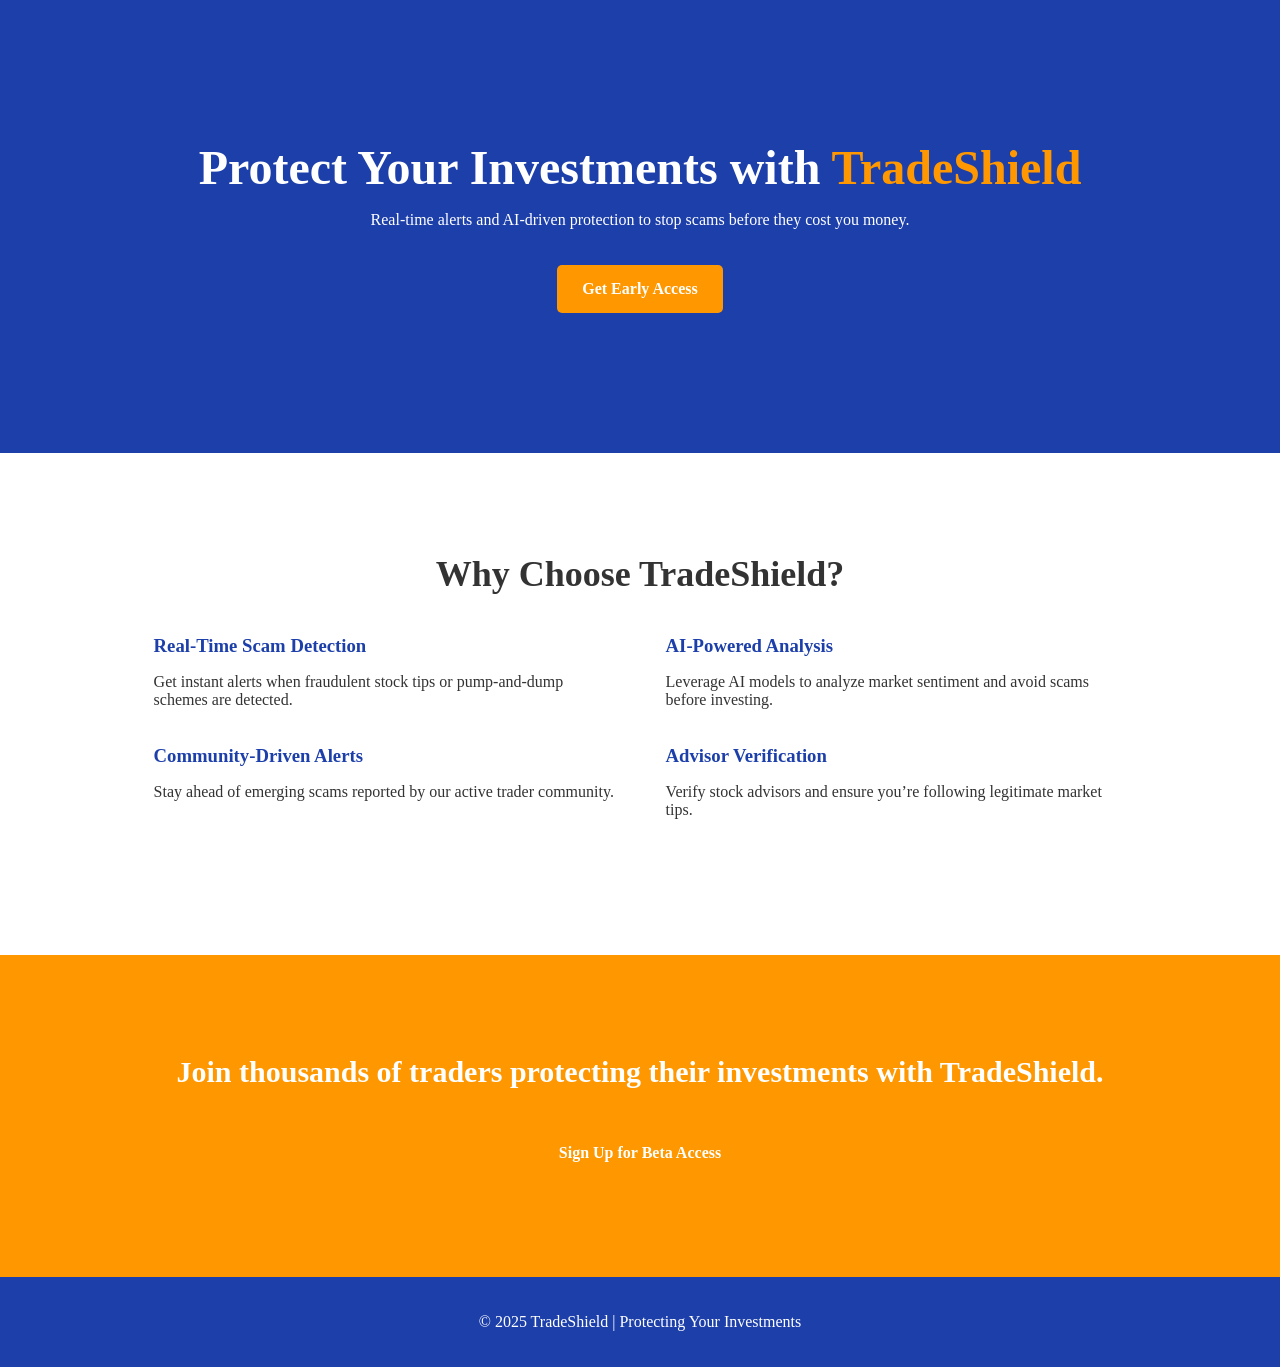
==== index.html @ 54acda79 "landing delete landing folder delete" ====
<!DOCTYPE html>
<html lang="en">
<head>
    <meta charset="UTF-8">
    <meta name="viewport" content="width=device-width, initial-scale=1.0">
    <title>TradeShield - Defender for your portfolio</title>
    <link rel="stylesheet" href="style.css">
</head>
<body>
    <!-- Hero Section -->
    <section id="hero">
        <div class="container">
            <h1>Protect Your Investments with <span class="highlight">TradeShield</span></h1>
            <p>Real-time alerts and AI-driven protection to stop scams before they cost you money.</p>
            <a href="#features" class="cta-button">Get Early Access</a>
        </div>
    </section>

    <!-- Features Section -->
    <section id="features">
        <div class="container">
            <h2>Why Choose TradeShield?</h2>
            <div class="feature-list">
                <div class="feature-item">
                    <h3>Real-Time Scam Detection</h3>
                    <p>Get instant alerts when fraudulent stock tips or pump-and-dump schemes are detected.</p>
                </div>
                <div class="feature-item">
                    <h3>AI-Powered Analysis</h3>
                    <p>Leverage AI models to analyze market sentiment and avoid scams before investing.</p>
                </div>
                <div class="feature-item">
                    <h3>Community-Driven Alerts</h3>
                    <p>Stay ahead of emerging scams reported by our active trader community.</p>
                </div>
                <div class="feature-item">
                    <h3>Advisor Verification</h3>
                    <p>Verify stock advisors and ensure you’re following legitimate market tips.</p>
                </div>
            </div>
        </div>
    </section>

    <!-- Call to Action -->
    <section id="cta">
        <div class="container">
            <h2>Join thousands of traders protecting their investments with TradeShield.</h2>
            <a href="#" class="cta-button">Sign Up for Beta Access</a>
        </div>
    </section>

    <!-- Footer -->
    <footer>
        <p>&copy; 2025 TradeShield | Protecting Your Investments</p>
    </footer>
</body>
</html>
---- style.css ----
body {
    font-family: 'Arial, sans-serif';
    margin: 0;
    padding: 0;
    background-color: #f5f5f5;
    color: #333;
}

h1, h2, h3 {
    margin: 0;
}

a {
    text-decoration: none;
}

.container {
    width: 80%;
    margin: 0 auto;
    padding: 40px 0;
}

/* Hero Section */
#hero {
    background-color: #1c3faa;
    color: #fff;
    padding: 100px 0;
    text-align: center;
}

#hero h1 {
    font-size: 48px;
}

.highlight {
    color: #ff9800;
}

.cta-button {
    background-color: #ff9800;
    color: white;
    padding: 15px 25px;
    border-radius: 5px;
    font-weight: bold;
    margin-top: 20px;
    display: inline-block;
}

.cta-button:hover {
    background-color: #e68900;
}

/* Features Section */
#features {
    background-color: #ffffff;
    padding: 60px 0;
    text-align: center;
}

#features h2 {
    font-size: 36px;
    margin-bottom: 40px;
}

.feature-list {
    display: flex;
    justify-content: space-around;
    flex-wrap: wrap;
}

.feature-item {
    width: 45%;
    margin-bottom: 20px;
    text-align: left;
}

.feature-item h3 {
    color: #1c3faa;
}

/* Call to Action Section */
#cta {
    background-color: #ff9800;
    color: white;
    padding: 60px 0;
    text-align: center;
}

#cta h2 {
    font-size: 30px;
    margin-bottom: 20px;
}

/* Footer */
footer {
    background-color: #1c3faa;
    color: white;
    padding: 20px 0;
    text-align: center;
}
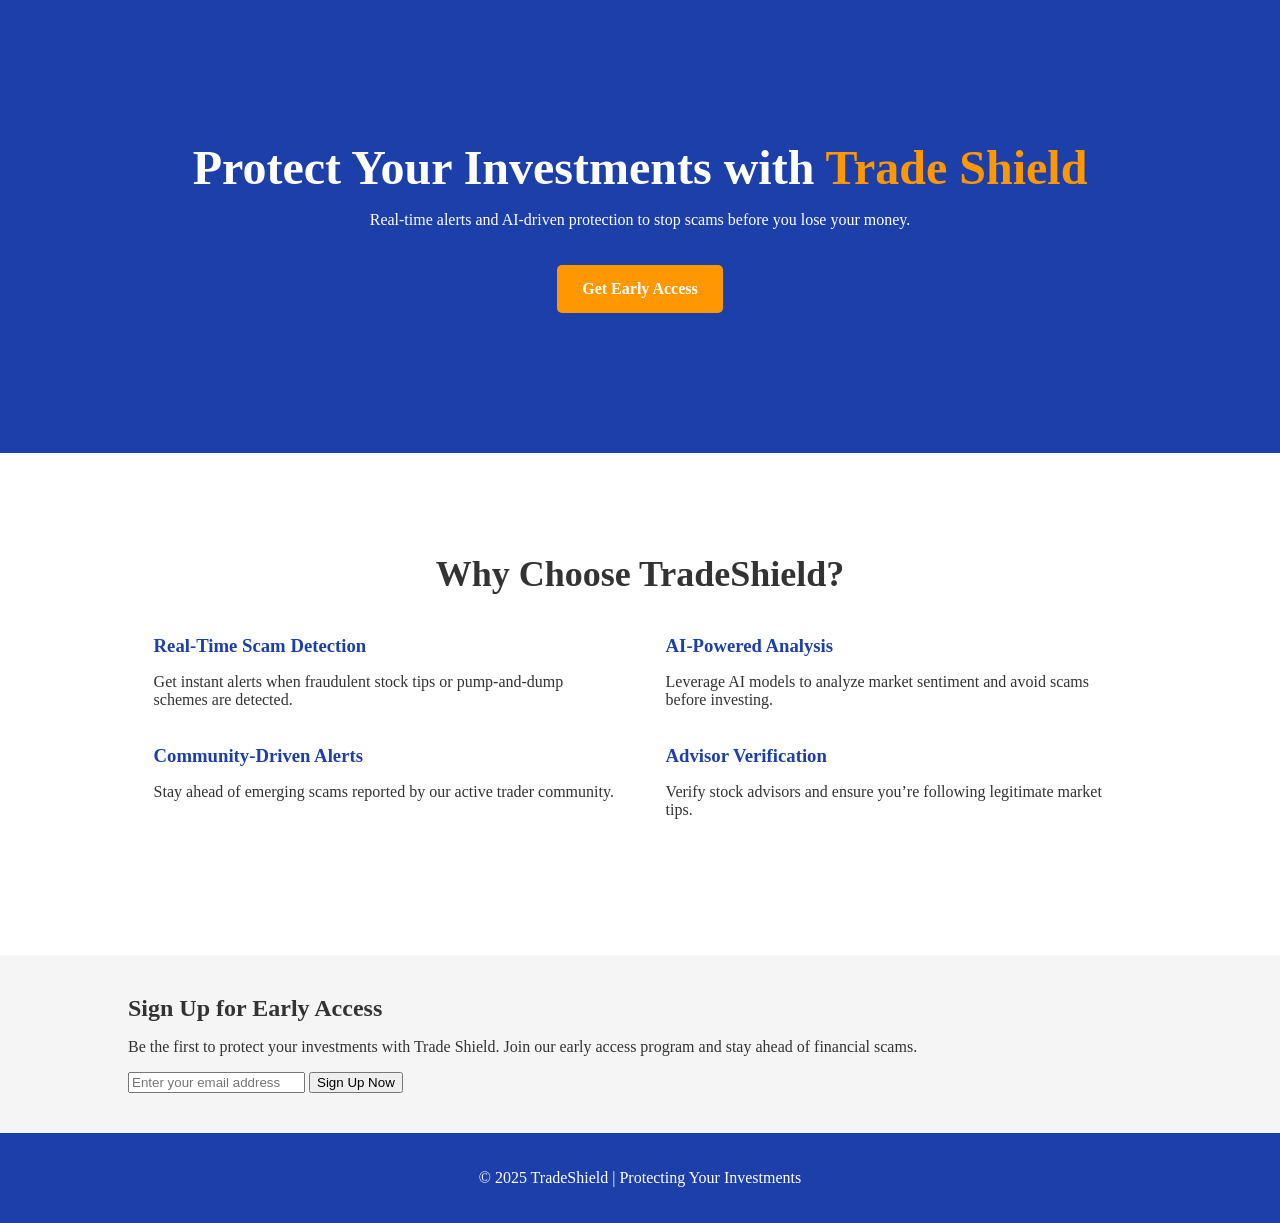
==== commit cde38604: "Update index.html" ====
--- a/index.html
+++ b/index.html
@@ -10,9 +10,9 @@
     <!-- Hero Section -->
     <section id="hero">
         <div class="container">
-            <h1>Protect Your Investments with <span class="highlight">TradeShield</span></h1>
-            <p>Real-time alerts and AI-driven protection to stop scams before they cost you money.</p>
-            <a href="#features" class="cta-button">Get Early Access</a>
+            <h1>Protect Your Investments with <span class="highlight">Trade Shield</span></h1>
+            <p>Real-time alerts and AI-driven protection to stop scams before you lose your money.</p>
+            <a href="#signup-section" class="cta-button">Get Early Access</a>
         </div>
     </section>
 
@@ -41,11 +41,16 @@
         </div>
     </section>
 
-    <!-- Call to Action -->
-    <section id="cta">
+    <!-- Sign-Up Section -->
+    <section id="signup-section">
         <div class="container">
-            <h2>Join thousands of traders protecting their investments with TradeShield.</h2>
-            <a href="#" class="cta-button">Sign Up for Beta Access</a>
+            <h2>Sign Up for Early Access</h2>
+            <p>Be the first to protect your investments with Trade Shield. Join our early access program and stay ahead of financial scams.</p>
+            <form id="signup-form" action="https://hooks.zapier.com/hooks/catch/21596065/2amdfsj/" method="POST">
+    <input type="email" name="email" placeholder="Enter your email address" required>
+    <button type="submit" class="submit-button">Sign Up Now</button>
+</form>
+
         </div>
     </section>
 
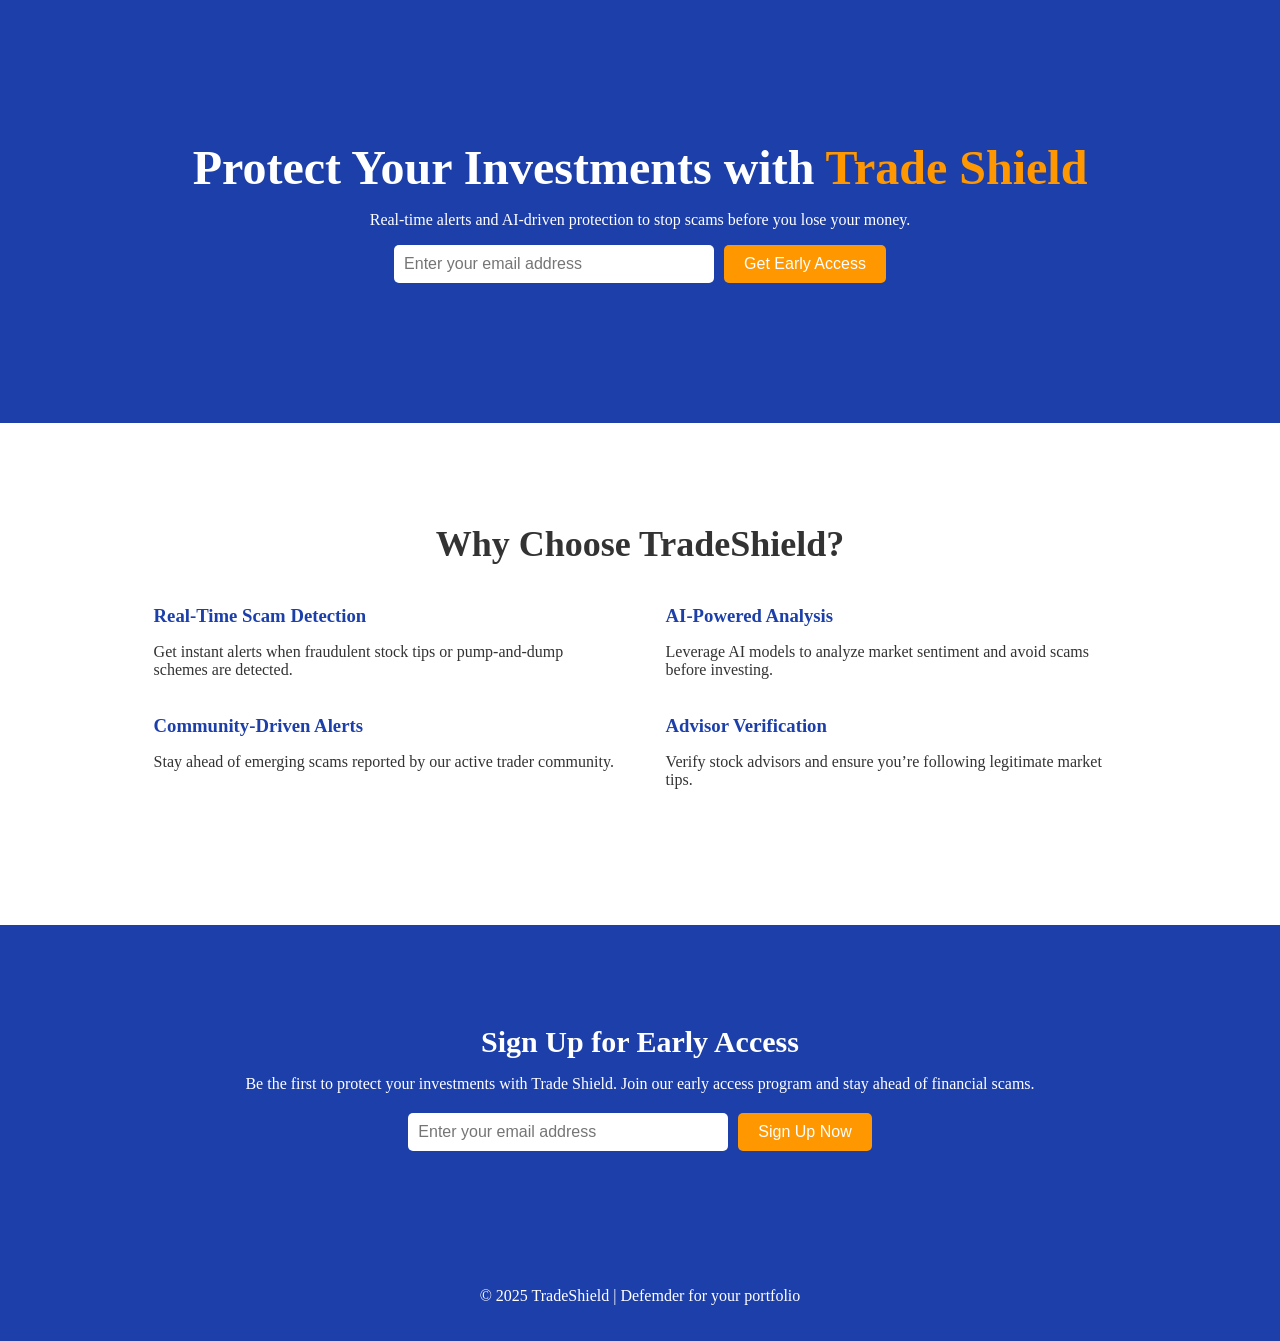
==== commit 7e8bfdac: "Update index.html" ====
--- a/index.html
+++ b/index.html
@@ -12,7 +12,11 @@
         <div class="container">
             <h1>Protect Your Investments with <span class="highlight">Trade Shield</span></h1>
             <p>Real-time alerts and AI-driven protection to stop scams before you lose your money.</p>
-            <a href="#signup-section" class="cta-button">Get Early Access</a>
+             <form id="signup-form" action="https://hooks.zapier.com/hooks/catch/21596065/2amdfsj/" method="POST">
+    <input type="email" name="email" placeholder="Enter your email address" required>
+    <button type="submit" class="submit-button">Get Early Access</button>
+</form>
+           
         </div>
     </section>
 
@@ -56,7 +60,7 @@
 
     <!-- Footer -->
     <footer>
-        <p>&copy; 2025 TradeShield | Protecting Your Investments</p>
+        <p>&copy; 2025 TradeShield | Defemder for your portfolio</p>
     </footer>
 </body>
 </html>
--- a/style.css
+++ b/style.css
@@ -1,3 +1,4 @@
+/* General body styling */
 body {
     font-family: 'Arial, sans-serif';
     margin: 0;
@@ -78,17 +79,50 @@
     color: #1c3faa;
 }
 
-/* Call to Action Section */
-#cta {
-    background-color: #ff9800;
+/* Sign-Up Section */
+#signup-section {
+    background-color: #1c3faa;
     color: white;
     padding: 60px 0;
     text-align: center;
 }
 
-#cta h2 {
+#signup-section h2 {
     font-size: 30px;
+    margin-bottom: 10px;
+}
+
+#signup-section p {
     margin-bottom: 20px;
+}
+
+#signup-form {
+    display: flex;
+    justify-content: center;
+    gap: 10px;
+    flex-wrap: wrap;
+}
+
+#signup-form input[type="email"] {
+    padding: 10px;
+    font-size: 16px;
+    border: none;
+    border-radius: 5px;
+    width: 300px;
+}
+
+.submit-button {
+    padding: 10px 20px;
+    font-size: 16px;
+    border: none;
+    background-color: #ff9800;
+    color: white;
+    border-radius: 5px;
+    cursor: pointer;
+}
+
+.submit-button:hover {
+    background-color: #e68900;
 }
 
 /* Footer */
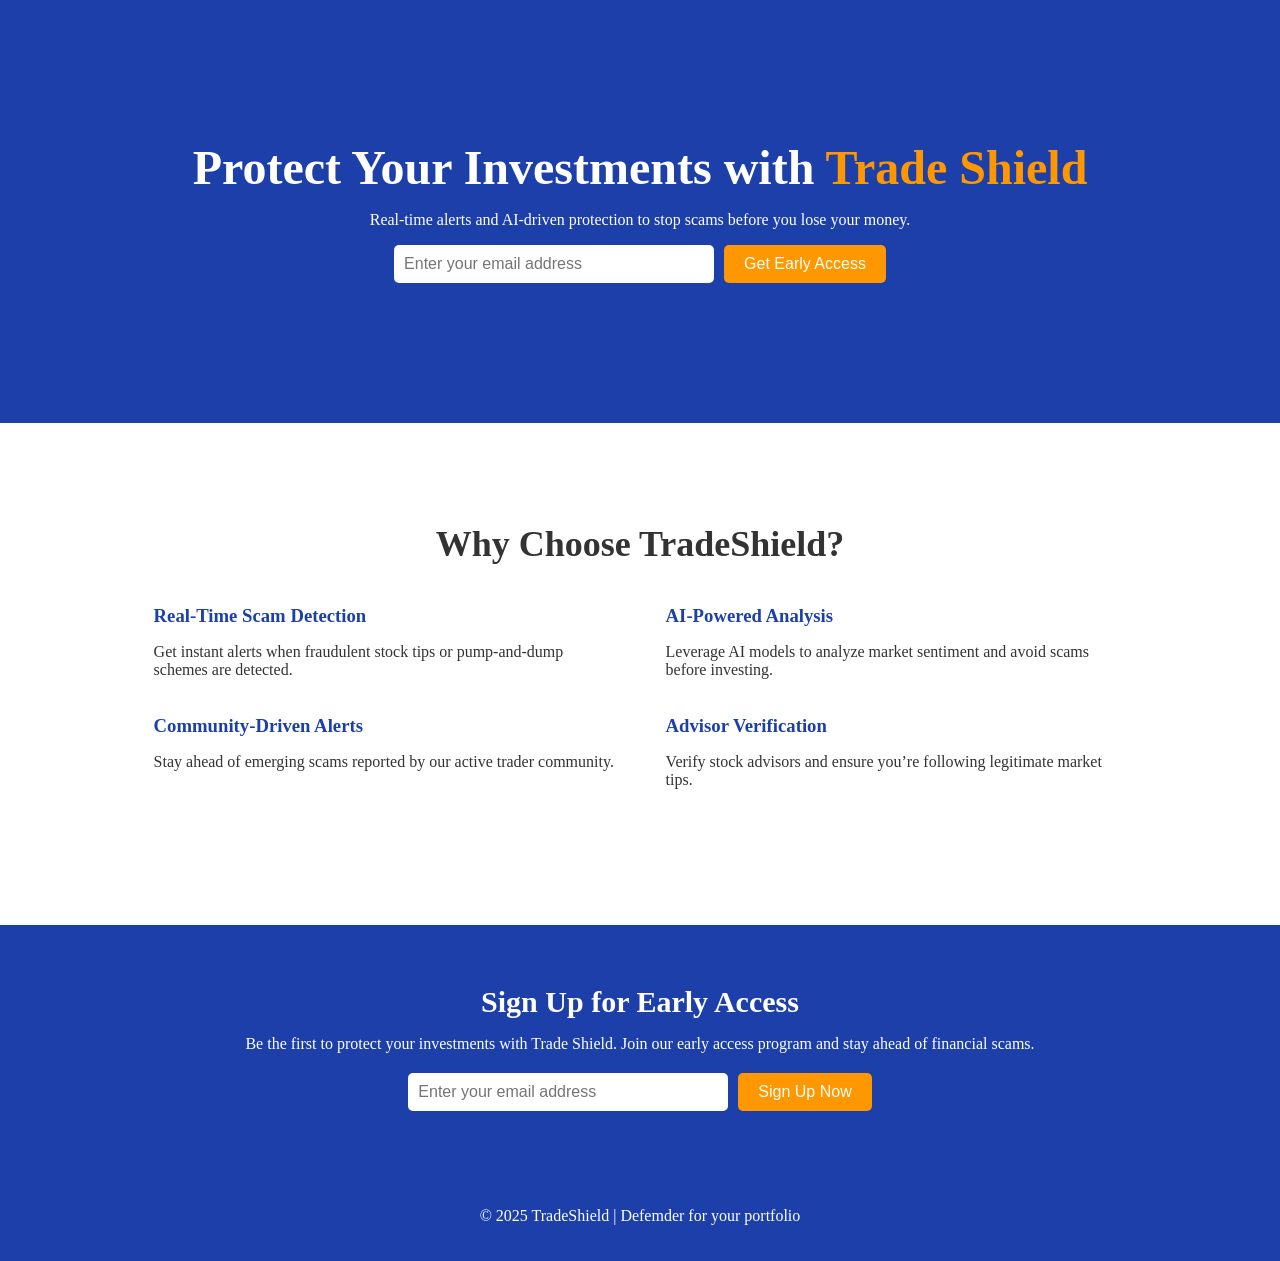
==== commit 17f544e3: "Update index.html" ====
--- a/index.html
+++ b/index.html
@@ -47,7 +47,7 @@
 
     <!-- Sign-Up Section -->
     <section id="signup-section">
-        <div class="container">
+        <div class="hero">
             <h2>Sign Up for Early Access</h2>
             <p>Be the first to protect your investments with Trade Shield. Join our early access program and stay ahead of financial scams.</p>
             <form id="signup-form" action="https://hooks.zapier.com/hooks/catch/21596065/2amdfsj/" method="POST">
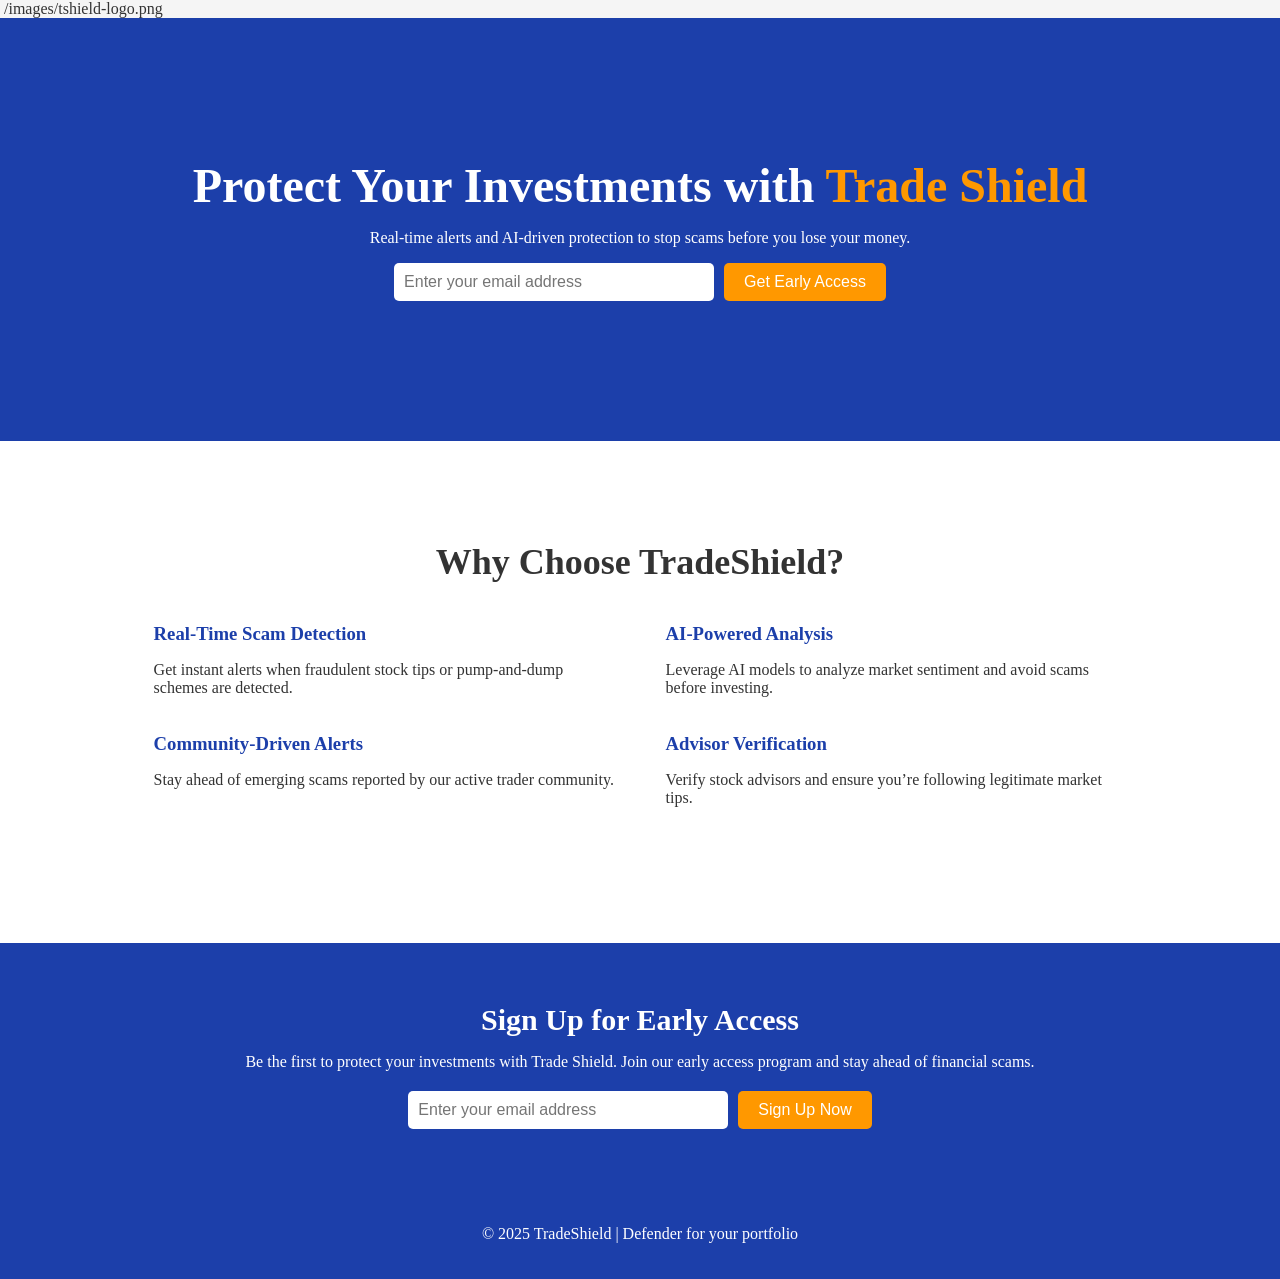
==== commit 12a6f1cf: "Update index.html" ====
--- a/index.html
+++ b/index.html
@@ -3,6 +3,7 @@
 <head>
     <meta charset="UTF-8">
     <meta name="viewport" content="width=device-width, initial-scale=1.0">
+    <img> /images/tshield-logo.png </img>
     <title>TradeShield - Defender for your portfolio</title>
     <link rel="stylesheet" href="style.css">
 </head>
@@ -60,7 +61,7 @@
 
     <!-- Footer -->
     <footer>
-        <p>&copy; 2025 TradeShield | Defemder for your portfolio</p>
+        <p>&copy; 2025 TradeShield | Defender for your portfolio</p>
     </footer>
 </body>
 </html>
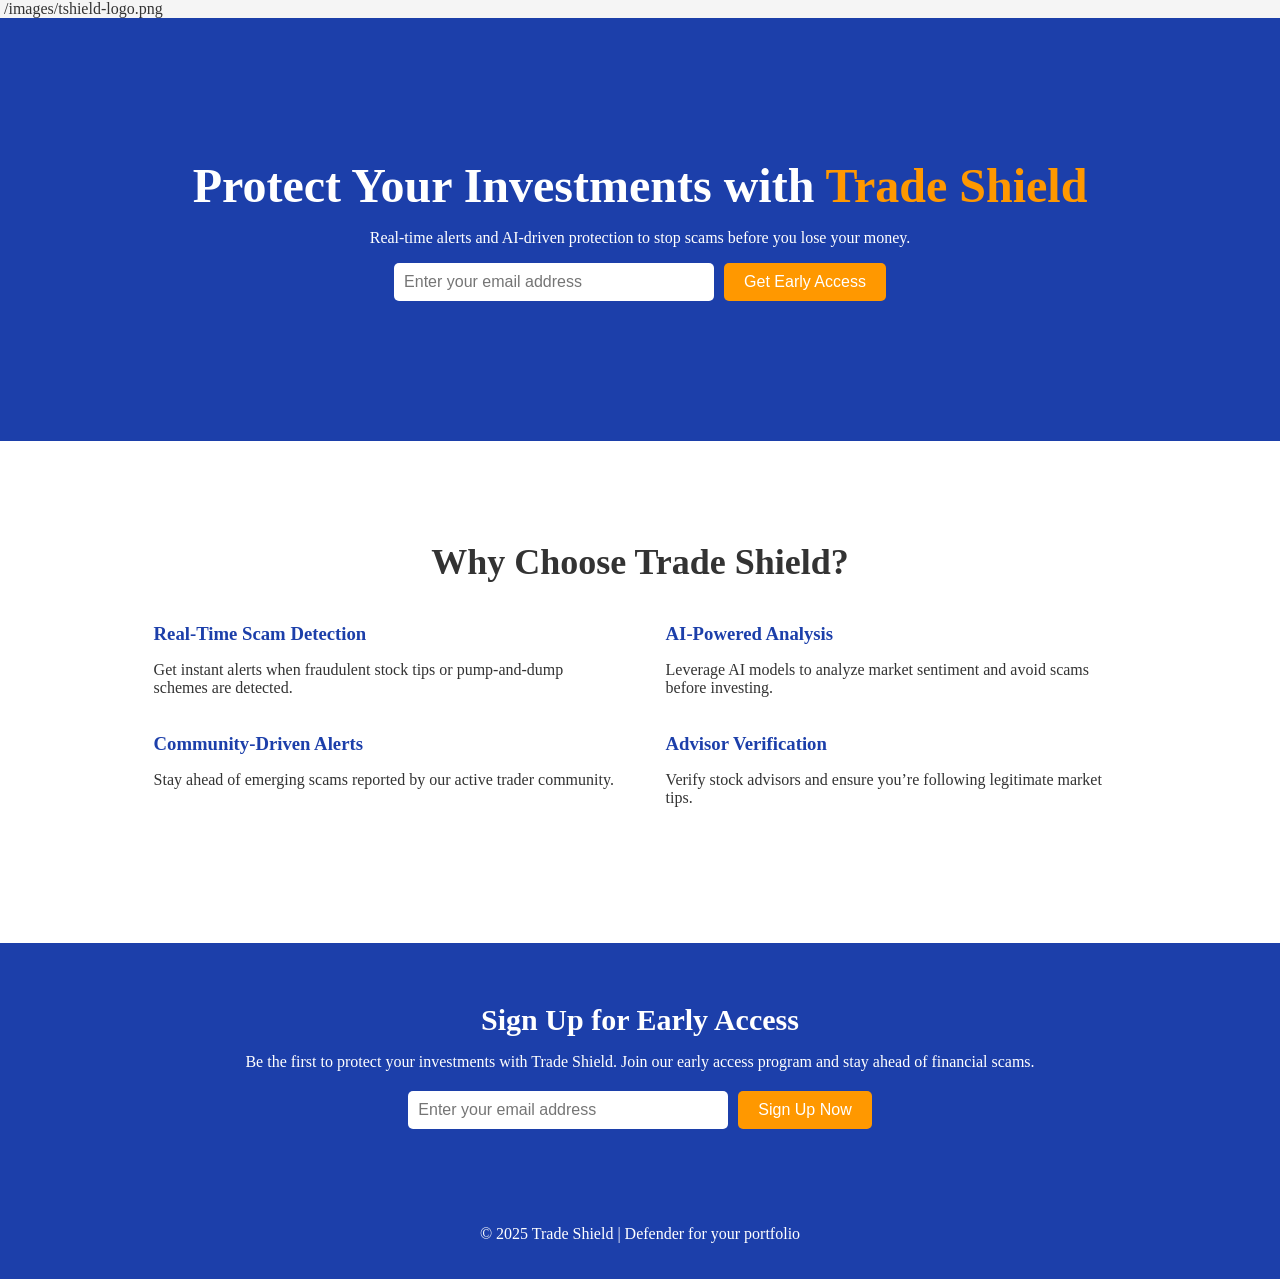
==== commit dd2bf666: "Update index.html" ====
--- a/index.html
+++ b/index.html
@@ -24,7 +24,7 @@
     <!-- Features Section -->
     <section id="features">
         <div class="container">
-            <h2>Why Choose TradeShield?</h2>
+            <h2>Why Choose Trade Shield?</h2>
             <div class="feature-list">
                 <div class="feature-item">
                     <h3>Real-Time Scam Detection</h3>
@@ -61,7 +61,7 @@
 
     <!-- Footer -->
     <footer>
-        <p>&copy; 2025 TradeShield | Defender for your portfolio</p>
+        <p>&copy; 2025 Trade Shield | Defender for your portfolio</p>
     </footer>
 </body>
 </html>
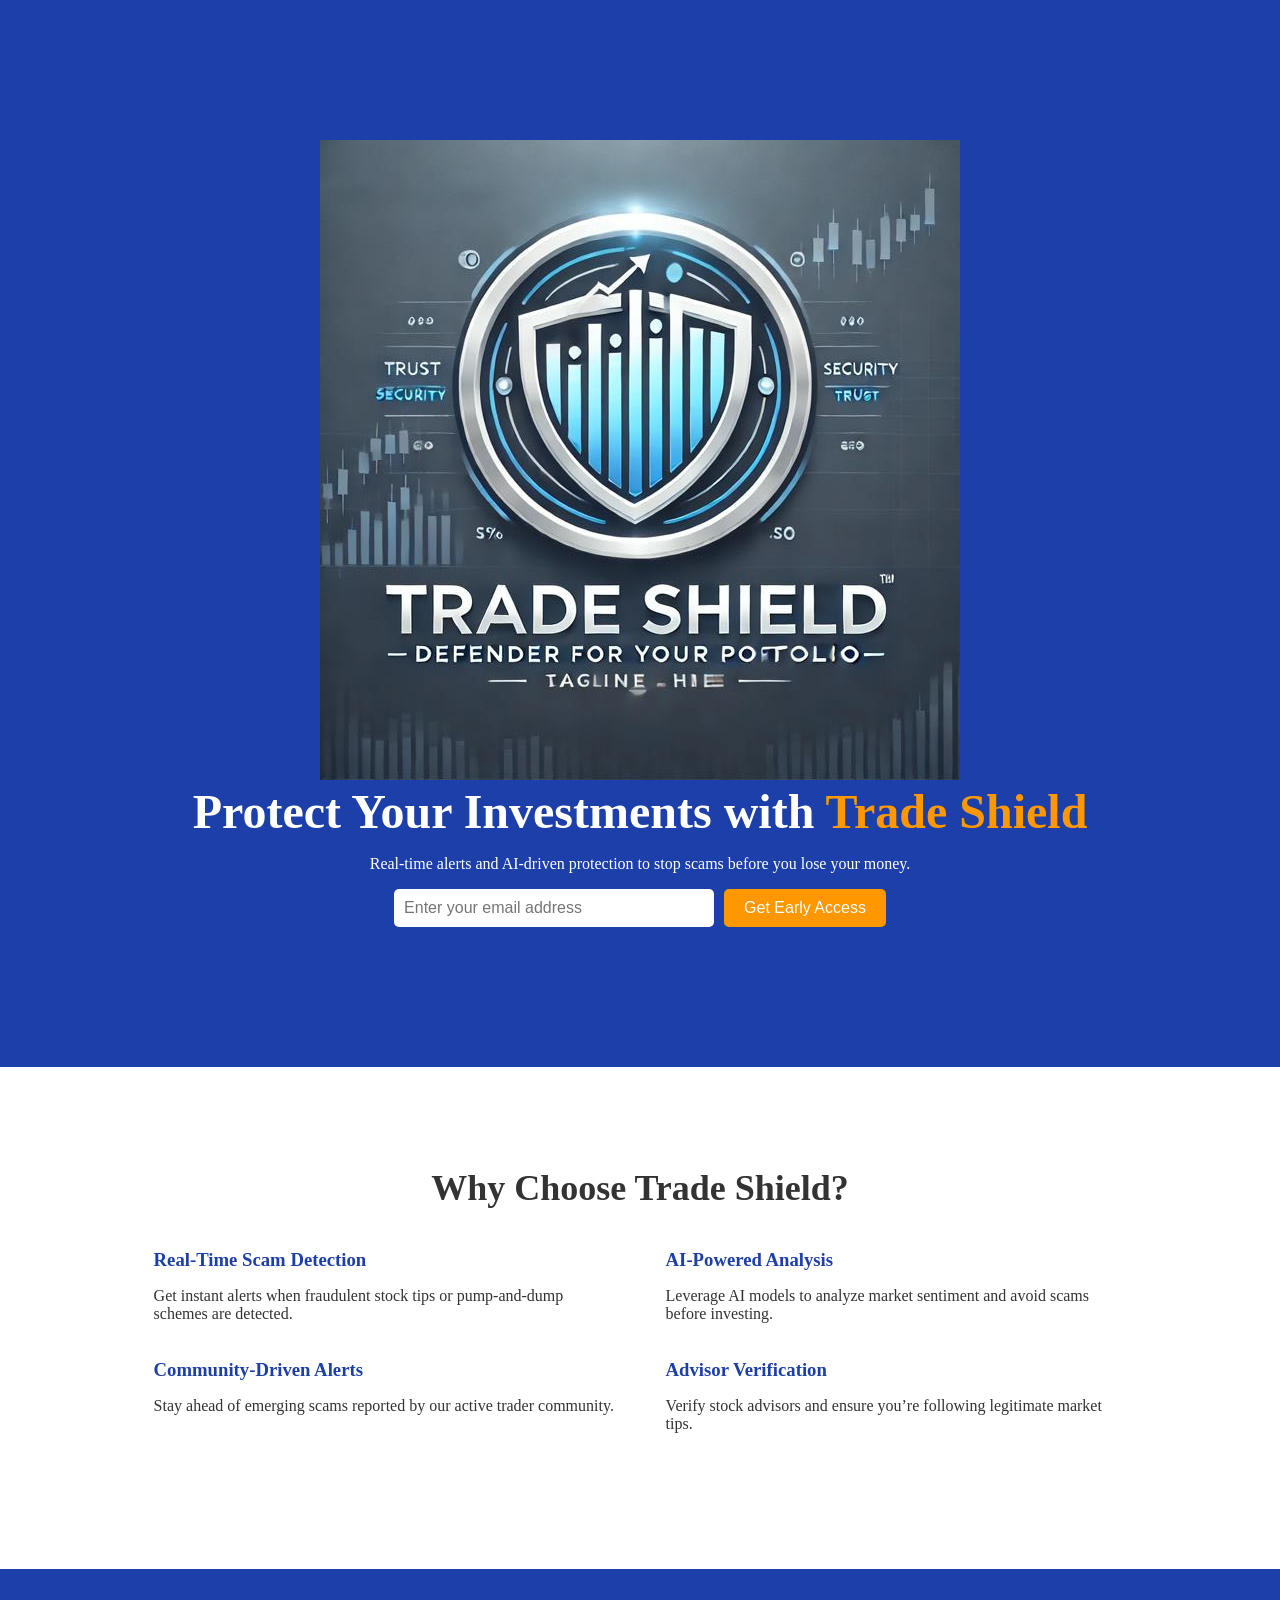
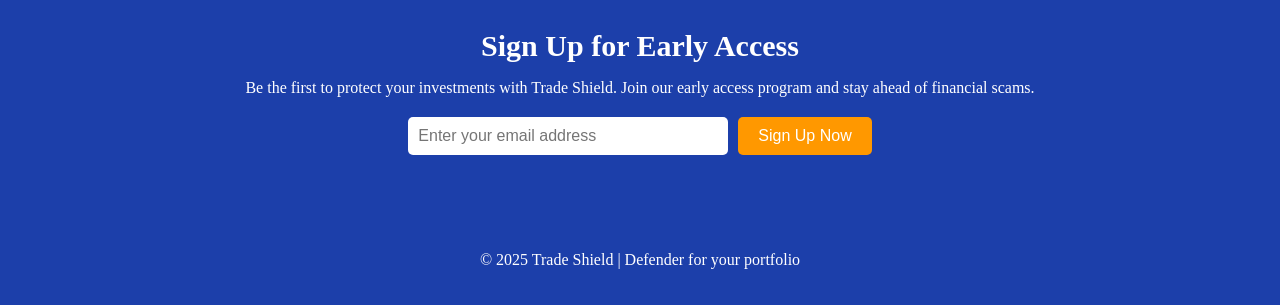
==== commit b2ed4ad4: "Update index.html" ====
--- a/index.html
+++ b/index.html
@@ -3,14 +3,14 @@
 <head>
     <meta charset="UTF-8">
     <meta name="viewport" content="width=device-width, initial-scale=1.0">
-    <img> /images/tshield-logo.png </img>
-    <title>TradeShield - Defender for your portfolio</title>
+        <title>TradeShield - Defender for your portfolio</title>
     <link rel="stylesheet" href="style.css">
 </head>
 <body>
     <!-- Hero Section -->
     <section id="hero">
         <div class="container">
+            <img src="images/tshield-logo.png" alt="TradeShield Logo" id="logo" >
             <h1>Protect Your Investments with <span class="highlight">Trade Shield</span></h1>
             <p>Real-time alerts and AI-driven protection to stop scams before you lose your money.</p>
              <form id="signup-form" action="https://hooks.zapier.com/hooks/catch/21596065/2amdfsj/" method="POST">
